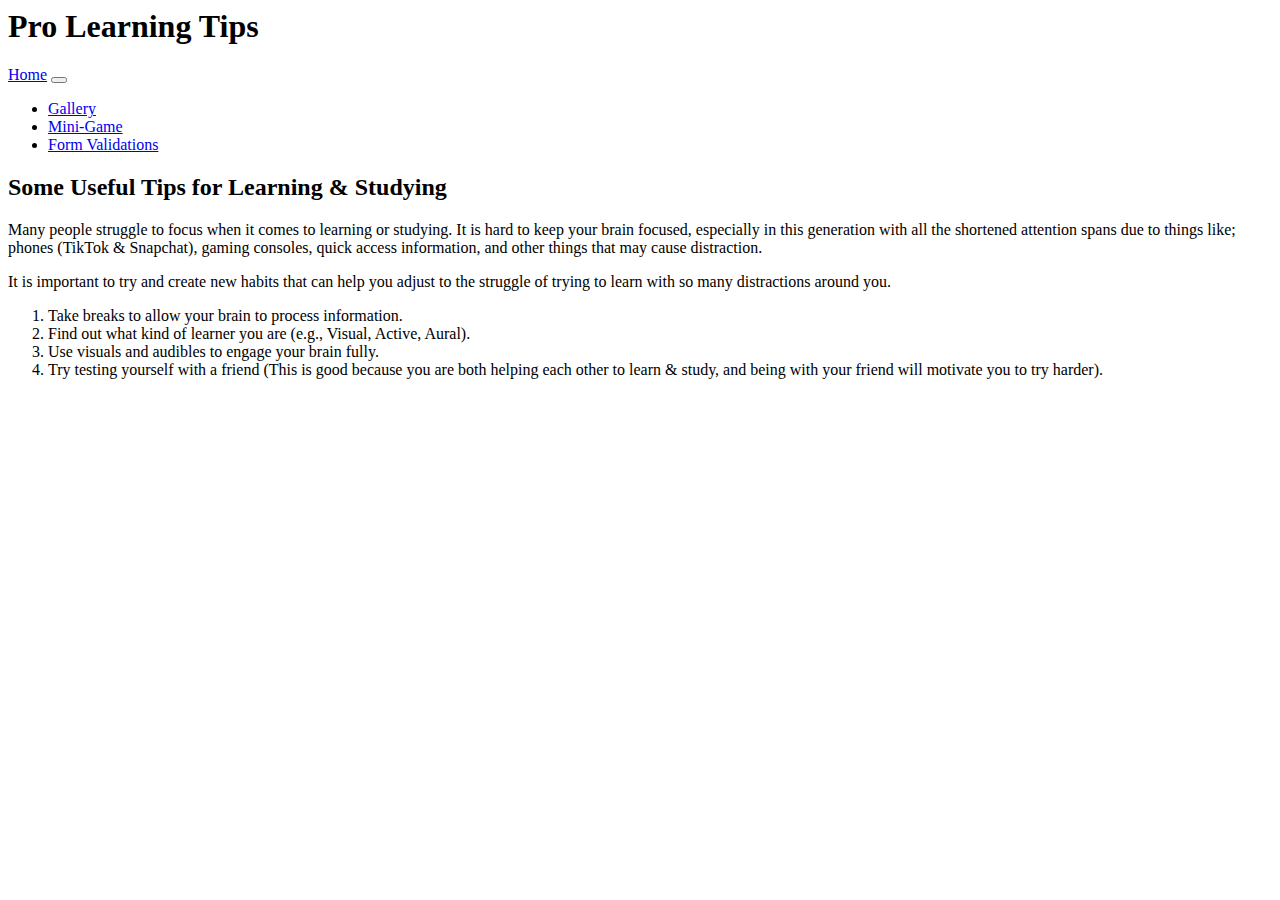
==== index.html @ a35753b4 "Add files via upload" ====
<!DOCTYPEhtml!>
<html lang="en">
<head>
    <meta charset="UTF-8">
    <meta name="viewport" content="width=device-width, initial-scale=1.0">
    <link href="style.css" rel="stylesheet">
    <link href="https://cdn.jsdelivr.net/npm/bootstrap@5.3.2/dist/css/bootstrap.min.css" rel="stylesheet" integrity="sha384-T3c6CoIi6uLrA9TneNEoa7RxnatzjcDSCmG1MXxSR1GAsXEV/Dwwykc2MPK8M2HN" crossorigin="anonymous">
    <title>Learning Tips</title>
</head>
<body>
    <header>
        <h1>Pro Learning Tips</h1>
        <nav>
            <div class="container-fluid">
                <nav class="navbar navbar-expand-lg bg-body-tertiary">
                    <div class="row"></div>
                    <a class="navbar-brand" href="index.html">Home</a>
                    <button class="navbar-toggler" type="button" data-bs-toggle="collapse" data-bs-target="#navbarNav" aria-controls="navbarNav" aria-expanded="false" aria-label="Toggle navigation">
                        <span class="navbar-toggler-icon"></span>
                    </button>
                    <div class="collapse navbar-collapse" id="navbarNav">
                        <ul class="navbar-nav">
                            <li class="nav-item">
                                <a class="nav-link" href="gallery.html">Gallery</a>
                            </li>
                            <li class="nav-item">
                                <a class="nav-link" href="game.html">Mini-Game</a>
                            </li>
                            <li class="nav-item">
                                <a class="nav-link" href="form.html">Form Validations</a>
                            </li>
                        </ul>
                    </div>
                </nav>
            </div>
        </nav>
    </header>		

    <div class="row text-center">
        <div class="col-sm-12">
            <section id="tips">
                <h2>Some Useful Tips for Learning & Studying</h2>
                <p>Many people struggle to focus when it comes to learning or studying. It is hard to keep your brain focused, especially in this generation with all the shortened attention spans due to things like; phones (TikTok & Snapchat), gaming consoles, quick access information, and other things that may cause distraction.</p>
                <p>It is important to try and create new habits that can help you adjust to the struggle of trying to learn with so many distractions around you.</p>
                <ol>
                    <li>Take breaks to allow your brain to process information.</li>
                    <li>Find out what kind of learner you are (e.g., Visual, Active, Aural).</li>
                    <li>Use visuals and audibles to engage your brain fully.</li>
                    <li>Try testing yourself with a friend (This is good because you are both helping each other to learn & study, and being with your friend will motivate you to try harder).</li>
                </ol>
            </section>
        </div>
    </div>
</body>
</html>
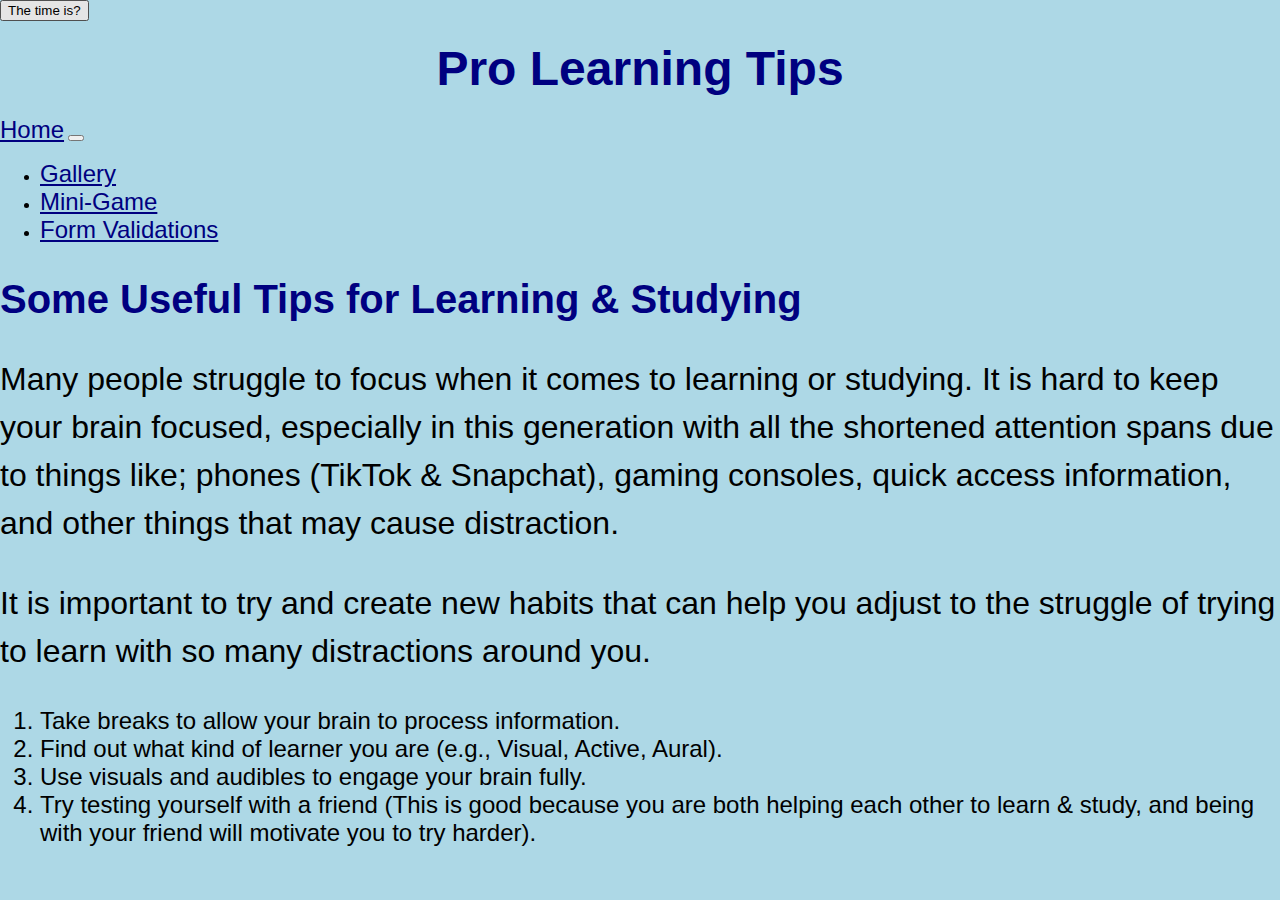
==== commit 149bde17: "Update index.html" ====
--- a/index.html
+++ b/index.html
@@ -8,6 +8,13 @@
     <title>Learning Tips</title>
 </head>
 <body>
+    <button onclick="displayDate()">The time is?</button>
+	<script>
+		function displayDate() {
+		  document.getElementById("demo").innerHTML = Date();
+		}
+	</script>
+	<p id="demo"></p>
     <header>
         <h1>Pro Learning Tips</h1>
         <nav>
@@ -52,4 +59,4 @@
         </div>
     </div>
 </body>
-</html>+</html>
--- a/style.css
+++ b/style.css
@@ -0,0 +1,85 @@
+body {
+    background-color: #add8e6;
+    color: #000;
+    margin: 0;
+    font-family: Arial, sans-serif;
+}
+
+header h1 {
+    color: #000080;
+    text-align: center;
+    margin: 20px 0;
+    font-size: 3em;
+}
+
+nav a {
+    color: #000080;
+    font-size: 1.5em;
+}
+
+#tips h2, #form h2 {
+    color: #000080;
+    font-size: 2.5em;
+}
+
+#tips p, #form p {
+    font-size: 2em;
+    line-height: 1.5;
+}
+
+#tips ol {
+    font-size: 1.5em;
+}
+
+#form {
+    background-color: #ffffff;
+    padding: 20px;
+    border: 2px solid #000080;
+    border-radius: 10px;
+    margin: 20px auto;
+    max-width: 600px;
+}
+
+.error {
+    color: red;
+}
+
+.gallery img {
+    width: 100%;
+    height: auto;
+    object-fit: cover;
+}
+
+.gallery-item {
+    margin-bottom: 20px;
+}
+
+#game {
+    text-align: center;
+    margin: 50px;
+}
+
+#startButton {
+    padding: 10px 20px;
+    font-size: 1.2em;
+    cursor: pointer;
+    background-color: #000080;
+    color: #ffffff;
+    border: none;
+    border-radius: 5px;
+}
+
+#startButton:hover {
+    background-color: #00004d;
+}
+
+#gameStatus {
+    font-size: 1.5em;
+    margin-top: 20px;
+}
+
+@media (max-width: 768px) {
+    .custom-input {
+        max-width: 100%;
+    }
+}